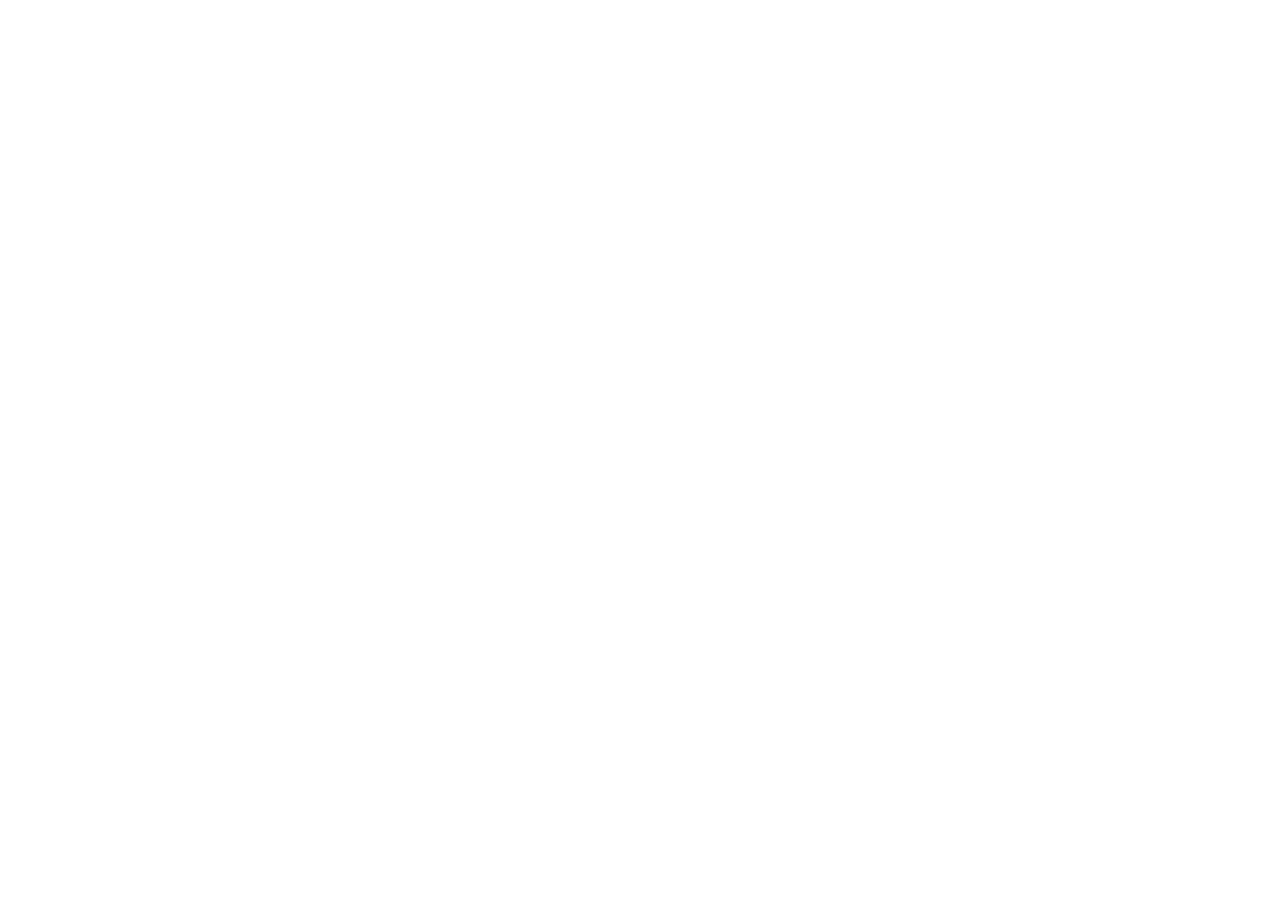
==== personal.html @ b7f09a8a "personal first commit" ====
<!DOCTYPE html>
<html lang="en">

<head>
    <meta charset="UTF-8">
    <meta name="viewport" content="width=device-width, initial-scale=1.0">
    <meta http-equiv="X-UA-Compatible" content="ie=edge">
    <title>Document</title>
    <link rel="stylesheet" href="./css/normalize.css">
    <link rel="stylesheet" href="./css/main.css">
    <link rel="stylesheet" href="./css/personal.css">
</head>
<body>
  
</body>
</html>
---- css/main.css ----
/* basic settings */
* {
  margin: 0;
  padding: 0;
  box-sizing: border-box;
}

html {
  width: 100%;
  height: 100%;
}

body {
  width: 100%;
  height: 100%;
  line-height: 1.42;
  font-size: 16px;
  font-family: 'Ubuntu', Arial, Helvetica, sans-serif;
  /* to smooth fonts */
  -webkit-font-smoothing: antialiased;
  -moz-osx-font-smoothing: grayscale;
}

.wrapper {
  min-height: 100%;
  overflow: hidden;
  position: relative;
}

.container {
  max-width: 1192px;
  margin: 0 auto;
}

ul {
  padding: 0;
  margin: 0;
}

ul li {
  list-style: none;
}

h1,
h2,
h3,
h4,
h5,
h6 {
  margin: 0;
  font-weight: normal;
}

a {
  text-decoration: none;
}

p {
  padding: 0;
  margin: 0;
}

*,
*::before,
*::after {
  box-sizing: border-box;
}

/* Header CSS */
.header {
  background: #9da3a6;
  position: relative;
  height: 800px;
  background: url(../assets/images/banner.jpg) center center;
  background-size: cover;
  color: #fff;
  z-index: 1;
}

.header::before {
  content: "";
  position: absolute;
  top: 0;
  left: 0;
  width: 100%;
  height: 100%;
  background: rgba(0, 100, 220, 0.5);
  z-index: -1;
}

.top-nav {
  border-bottom: 1px solid #fff;
}

.nav-bar {
  width: 100%;
  height: 80px;
  display: flex;
  list-style: none;
}

.nav-bar__logo {
  width: 20%;
  height: 43px;
  display: inline-block;
  padding: 0;
  background: transparent url(https://www.paypalobjects.com/digitalassets/c/website/logo/full-text/pp_fc_hl.svg) center center no-repeat;
  background-image: url(https://www.paypalobjects.com/webstatic/i/logo/rebrand/ppcom-white.svg);
  background-clip: border-box;
  background-origin: padding-box;
  background-position: 0 50%;
  background-size: contain;
  overflow: hidden;
  margin-top: 16px;
}

.nav-bar__nav {
  width: 60%;
}

.nav-bar__nav ul li {
  float: left;
  color: #fff;
  text-transform: uppercase;
}

.nav-bar__nav ul li a {
  padding: 0 28px;
  line-height: 80px;
  color: #fff;
}

.nav-bar__nav ul li a:hover {

  text-decoration: none;
}

.nav-bar__nav ul li:hover {
  color: #000;
  border-bottom: 2px solid #fff;
}

.nav-bar__login-signup {
  width: 20%;
}

.nav-bar__login a {
  float: left;
  color: #fff;
  border: 1px solid #fff;
  padding: 13px 20px;
  border-radius: 30px;
  display: flex;
  font-size: .85rem;
  align-items: center;
  justify-content: center;
  height: 40px;
  margin: 24px 6px 14px 6px;
  justify-content: flex-end;
}

.nav-bar__login a:last-child {
  color: #000;
  background: #fff;
}

.nav-bar__login a:hover {
  opacity: 0.9;
}

.personal-business {
  width: 50%;
  padding: 20% 5%;
  float: left;
  text-align: center;
  font-size: 20px;
}

.personal-business__btn {
  color: #0070ba;
  border: 1px solid #fff;
  background: #fff;
  padding: 13px 15px;
  font-family: "Helvetica Neue", Arial, sans-serif;
  font-weight: 700;
  margin-top: 30px;
  border-radius: 30px;
  opacity: .9;
  display: flex;
  align-items: center;
  justify-content: center;
  height: 45px;
}


/* Artur's scc code */
.service {
  display: flex;
  flex-direction: column;
  align-items: center;
}

.service__top {
  display: flex;
  flex-direction: column;
  margin: 60px 0 60px;
}

.service__block-title {
  display: flex;
  justify-content: center;
}

.block-title {
  font-family: "Helvetica Neue", Arial, sans-serif;
  color: #4a4a4a;
  font-size: 40px;
  font-weight: 350;
  font-style: normal;
  opacity: .9;
}

.service__block-content {
  margin-top: 40px;
}

.block-content__list {
  display: flex;
  justify-content: space-between;
  width: 100%;
}

.block-content__item {
  display: flex;
  flex-direction: column;
  align-items: center;
  width: 25%;
  margin-left: 20px;
  justify-content: space-between;
}

.block-content__item:first-child {
  margin-left: 0px;
}

.block-content__img {
  margin: 20px 0 30px;
}

.block-content__title {
  color: #4a4a4a;
  font-family: "Helvetica Neue", Arial, sans-serif;
  font-size: 20px;
  font-weight: 400;
  font-style: normal;
  margin-bottom: 5px;
  opacity: .8;
}

.block-content__dsc p {
  color: #2c2e2f;
  font-family: "Helvetica Neue", Arial, sans-serif;
  font-size: 16px;
  font-weight: 400;
  font-style: normal;
  text-align: center;
}

.block-content__btn {
  color: #0070ba;
  border: 1px solid #0070ba;
  padding: 13px 75px;
  font-family: "Helvetica Neue", Arial, sans-serif;
  font-weight: 700;
  margin-top: 30px;
  border-radius: 30px;
  opacity: .9;
  display: flex;
  align-items: center;
  justify-content: center;
  height: 45px;
}

.block-content__btn:hover {
  opacity: 1;

}

.service__bottom {
  width: 100%;
}

.service__block-product {
  display: flex;
  flex-direction: column;
  align-items: center;
}

.block-menu {
  width: 100%;
  text-align: center;
}

.block-menu:after {
  content: '';
  display: block;
  border-bottom: 1px solid #4a4a4a;
  opacity: .5;
  width: 100%;
  padding-bottom: 17px;
}

.block-menu__link {
  color: #0070ba;
  font-family: "Helvetica Neue", Arial, sans-serif;
  font-size: 16px;
  font-weight: 700;
  font-style: normal;
  text-align: center;
  text-transform: uppercase;
  margin-right: 40px;
  border-bottom: 2px solid #0070ba;
  padding-bottom: 20px;
}

.block-menu__link:last-child {
  margin-right: 0;
}

.block-product__list {
  display: flex;
  justify-content: space-between;
  width: 100%;
  margin-top: 50px;
}

.block-product__item {
  width: 33.3%;
  display: flex;
  flex-direction: column;
  align-items: center;
  margin: 0 12px;
}

.block-product__desc {
  display: flex;
  align-items: flex-start;
}

.block-product__number {
  position: relative;
  margin-right: 30px;
}

.product-text {
  color: #0070ba;
  font-weight: 700;
}

.block-product__number:after {
  position: absolute;
  content: '';
  display: block;
  width: 45px;
  height: 45px;
  border: 1px solid #9da3a6;
  border-radius: 50%;
  top: 50%;
  left: 50%;
  -webkit-transform: translate(-50%, -50%);
  transform: translate(-50%, -50%);
}

.block-content__btn {
  margin: 30px 0 60px;
}

/* User css code */

.users {
  width: 100%;
  background-color: #0070ba;
  padding: 45px 0;
}

.users__upper {
  color: #fff;
  display: flex;
  flex-direction: column;
  align-items: center;
  padding: 15px;
}

.users__header {
  font-size: 40px;
  font-weight: lighter;
}

.users__content {
  display: flex;
  flex-direction: row;
  justify-content: flex-start;


}

.box {
  margin: 10px;
  flex: 1;
  align-self: auto;
}

.box__content {
  margin: 10px;
}

.box__content-heading {
  font-weight: lighter;
  padding: 10px 0 10px 0;
}

.box__content-message {
  display: block;
  font: 16px;
  font-weight: normal;
  padding: 10px 0 20px 0;
  width: 80%;
}

.box__content-link {
  color: #fff;
  font-weight: bold;
  margin: 20px 0 10px 0;
  padding-top: 20px;
  text-shadow: 0 0 1px #fff;
}

.box a:hover {
  text-decoration-line: underline;
}

#sign_up {
  display: flex;
  align-items: center;
  width: 100%;
  background-color: #f5f7fa;
  padding: 60px 0;
}

.sign_up-heading {
  color: #4a4a4a;
  font-size: 40px;
}

.sign__up-box {
  display: flex;
  align-items: center;
  flex-direction: column;
}

.sign_up-button-link {
  background-color: #0070ba;
  margin: 15px;
  border-radius: 35px;
  width: 300px;
  padding: 15px 10px;
  display: inline-block;
  border: 0px;
}

.sign__up-box a {
  color: #fff;
  font-weight: bold;
}


/* Zizi- ----------------------------FOOTER */
.footer-top {
  display: flex;
  justify-content: space-between;
  margin-top: 70px;
  border-bottom: 1px dashed #9da3a6
}

.top-left ul {
  display: flex;
  flex-direction: row;
  align-items: flex-end;
}

.top-left ul li {
  padding: 0 10px;
}

.top-left ul li a {
  color: #2c2e2f;
  font-weight: bold;
  font-size: 14px;
}

.footer-bottom {
  display: flex;
  justify-content: space-between;
  margin-bottom: 170px;
}

.bottom-left ul {
  display: flex;
  flex-direction: row;
  align-items: flex-end;
}

.bottom-left ul li {
  padding: 0 10px;
}

.bottom-left ul li a {
  color: #2c2e2f;
  font-size: 13px;

}

.footer-copyright {
  font-size: 12px;
}

.country-selector img {
  width: 25px;
  height: 26px;
  opacity: 0.7;
}

.country-selector img:hover {
  box-shadow: 0 0 2px 1px rgba(0, 140, 186, 0.5);
}

/* User css code */
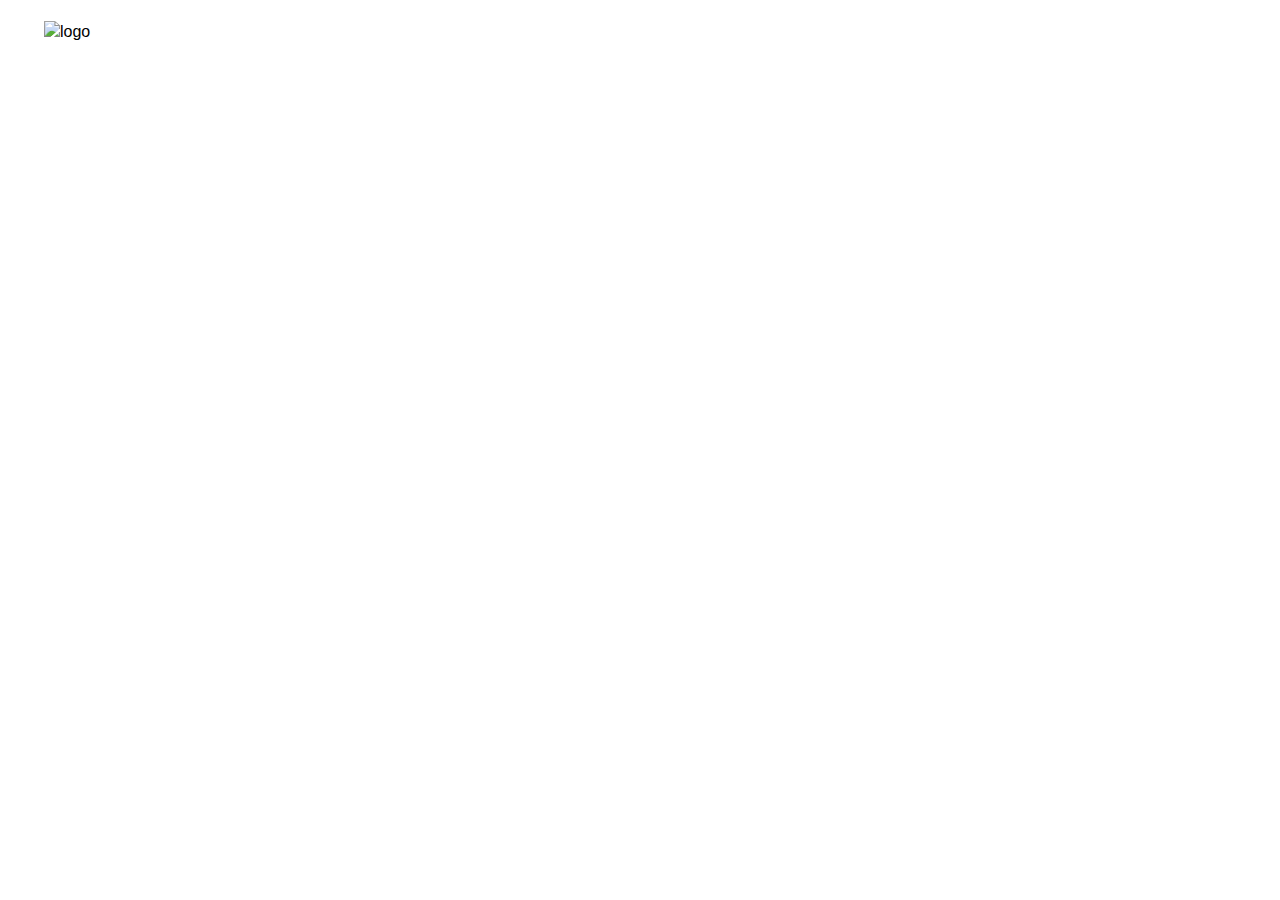
==== commit 51401c8a: "personal second commit" ====
--- a/personal.html
+++ b/personal.html
@@ -11,6 +11,52 @@
     <link rel="stylesheet" href="./css/personal.css">
 </head>
 <body>
-  
+  <div class="wrapper">
+    <header class="personal__header">
+      <div class="container">
+        <div class="header__block">
+          <img src="https://www.paypalobjects.com/webstatic/i/logo/rebrand/ppcom-white.svg" alt="logo" class="paypal-logo">
+          <nav class="personal__nav">
+            <ul class="nav__list">
+              <li class="nav__item">
+                <a href="#" class="nav__link">
+                  <div class="nav__title-text">Personal</div>
+                </a>
+              </li>
+              <li class="nav__item">
+                <a href="#" class="nav__link">
+                  <div class="nav__title-text">Businnes</div>
+                </a>
+              </li>
+              <li class="nav__item">
+                <a href="#" class="nav__link">
+                  <div class="nav__title-text">Partners and Developers</div>
+                </a></li>
+            </ul>
+          </nav>
+          <ul class="buttons__list">
+            <li class="buttons__item">
+              <a href="#" class="buttons__link">
+                <span class="buttons__title">Log In</span>
+              </a>
+            </li>
+            <li class="buttons__item">
+              <a href="#" class="buttons__link">
+                <span class="buttons__title">Sing Up</span>
+              </a>
+            </li>
+          </ul>
+        </div>
+    </header>
+    <section class="personal__slider">
+      
+    </section>
+    <section class="personal__transfer"></section>
+    <section class="personal__app"></section>
+    <section class="personal__video"></section>
+    <section class="personal__abroad-sending"></section>
+    <section class="personal__service"></section>
+    <footer class="personal__footer"></footer>
+  </div>
 </body>
 </html>--- a/css/main.css
+++ b/css/main.css
@@ -90,6 +90,7 @@
 
 .top-nav {
   border-bottom: 1px solid #fff;
+  position: relative;
 }
 
 .nav-bar {
@@ -116,16 +117,22 @@
 
 .nav-bar__nav {
   width: 60%;
+  z-index: 3;
+}
+
+.nav-bar__nav ul {
+  display: flex;
+  flex-direction: row;
 }
 
 .nav-bar__nav ul li {
-  float: left;
   color: #fff;
   text-transform: uppercase;
+  cursor: pointer;
+  padding: 0 28px;
 }
 
 .nav-bar__nav ul li a {
-  padding: 0 28px;
   line-height: 80px;
   color: #fff;
 }
@@ -138,6 +145,10 @@
 .nav-bar__nav ul li:hover {
   color: #000;
   border-bottom: 2px solid #fff;
+}
+
+.hambarger-menu {
+  display: none;
 }
 
 .nav-bar__login-signup {
--- a/css/personal.css
+++ b/css/personal.css
@@ -0,0 +1,87 @@
+.personal__header {
+  background: url('https://www.paypalobjects.com/webstatic/en_GB/mktg/wright/partners_and_developers/Partner-Developers-Page_Website-hero.jpg') center center no-repeat;
+  background-size: cover;
+  width: 100%;
+  height: 564px;
+}
+
+.personal__header::after {
+  content: '';
+  display: block;
+  border-bottom: 1px solid white;
+  opacity: .5;
+  width: 100%;
+  padding-bottom: 17px;
+}
+
+
+
+.header__block {
+  display: flex;
+  justify-content: space-between;
+  align-items: center;
+  padding-top: 20px;
+}
+
+.paypal-logo {
+  width: 136px;
+  height: 43px;
+}
+
+.nav__list {
+  display: flex;
+}
+
+.nav__item {
+  margin-left: 40px;
+  text-transform: uppercase;
+  font-size: 14px;
+  font-weight: 500;
+  font-family: "Helvetica Neue", Arial, sans-serif;
+}
+
+.nav__link {
+  display: flex;
+  align-items: flex-start;
+}
+
+.nav__link::after {
+  content: '';
+  display: block;
+  width: 12px;
+  height: 12px;
+  border: 1px solid white;
+  border-right: 1px solid transparent;
+  border-top: 1px solid transparent;
+  transform: rotate(-45deg);
+  margin-left: 10px;
+
+}
+
+.nav__title-text {
+  color: white;
+}
+
+.buttons__list {
+  display: flex;
+}
+
+.buttons__link {
+  color: white;
+  border: 1px solid white;
+  padding: 12px 15px;
+  font-family: "Helvetica Neue", Arial, sans-serif;
+  font-weight: 700;
+  border-radius: 30px;
+  opacity: .9;
+  display: flex;
+  align-items: center;
+  justify-content: center;
+  height: 45px;
+  margin-left: 20px;
+}
+
+.buttons__link:hover {
+  background-color: white;
+  color: white;
+}